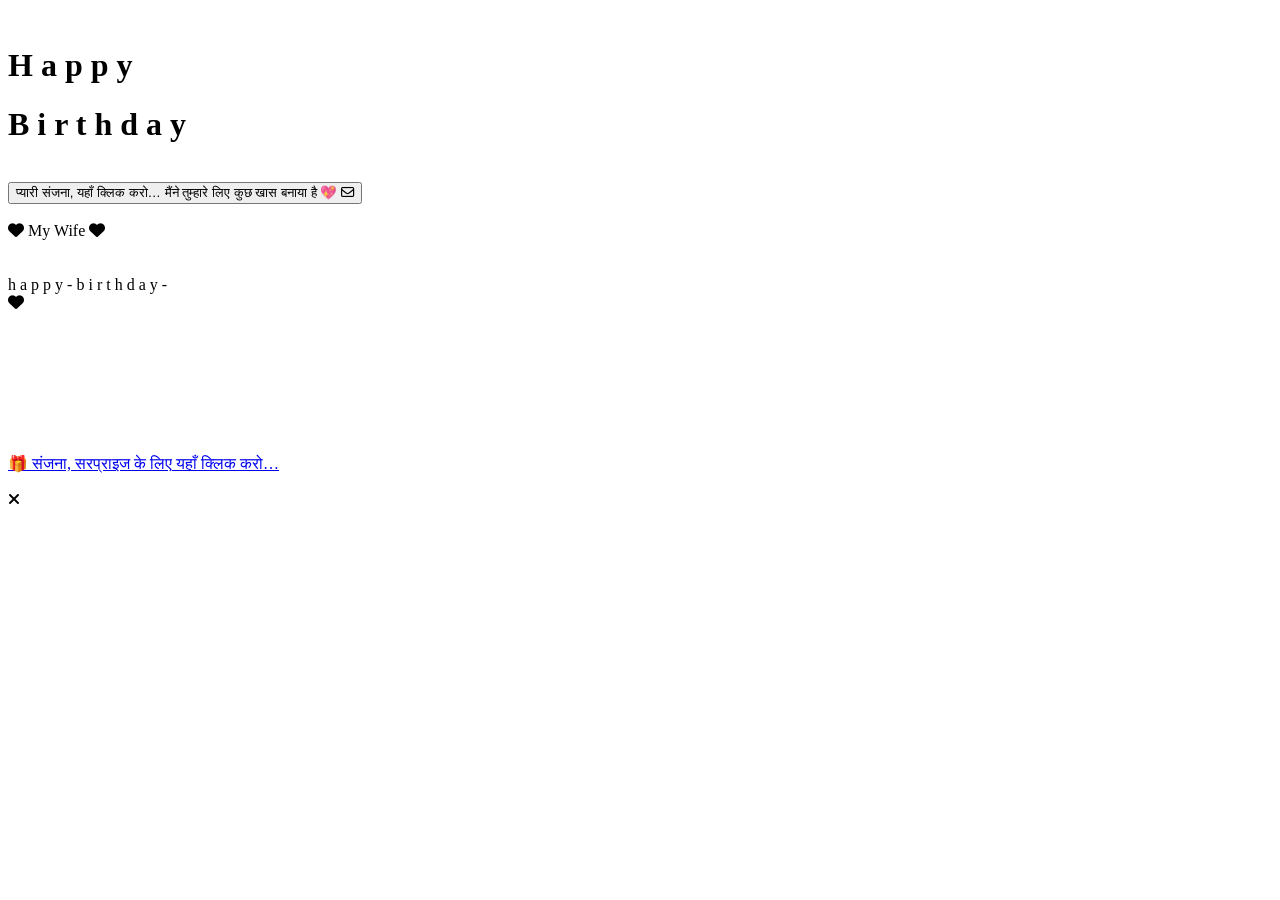
==== index.html @ 1cdcffea "Update index.html" ====
<!DOCTYPE html>
<html lang="en">
<head>
    <meta charset="UTF-8">
    <meta name="viewport" content="width=device-width, initial-scale=1.0">
    <meta name="title" content="Happy Birthday">
    <title>जन्मदिन की शुभकामनाएँ</title>
    <link rel="stylesheet" href="style.css">
    <link rel="stylesheet" href="https://cdnjs.cloudflare.com/ajax/libs/font-awesome/6.5.1/css/all.min.css" integrity="sha512-DTOQO9RWCH3ppGqcWaEA1BIZOC6xxalwEsw9c2QQeAIftl+Vegovlnee1c9QX4TctnWMn13TZye+giMm8e2LwA==" crossorigin="anonymous" referrerpolicy="no-referrer" />
    <script src="https://code.jquery.com/jquery-3.7.1.min.js" integrity="sha256-/JqT3SQfawRcv/BIHPThkBvs0OEvtFFmqPF/lYI/Cxo=" crossorigin="anonymous"></script>
</head>
<body>
    <div id="wrapper">
        <div class="flag__birthday">
            <img src="./images/1.png" alt="" width="350" class="flag__left">
            <img src="./images/1.png" alt="" width="350" class="flag__right">
        </div>
        <div class="content">
            <div class="left">
                <div class="title">
                    <h1 class="happy">
                        <span style="--t: 4s;">H</span>
                        <span style="--t: 4.2s;">a</span>
                        <span style="--t: 4.4s;">p</span>
                        <span style="--t: 4.6s;">p</span>
                        <span style="--t: 4.8s;">y</span>
                    </h1>
                    <h1 class="birthday">
                        <span style="--t: 5s;">B</span>
                        <span style="--t: 5.2s;">i</span>
                        <span style="--t: 5.4s;">r</span>
                        <span style="--t: 5.6s;">t</span>
                        <span style="--t: 5.8s;">h</span>
                        <span style="--t: 6s;">d</span>
                        <span style="--t: 6.2s;">a</span>
                        <span style="--t: 6.4s;">y</span>
                    </h1>
                    <div class="hat">
                        <img src="./images/hat.png" alt="" width="130">
                    </div>
                </div>
                <div class="date__of__birth">
                    <span></span>
                </div>
                <div class="btn">
                    <button id="btn__letter">
                        प्यारी संजना, यहाँ क्लिक करो… मैंने तुम्हारे लिए कुछ खास बनाया है 💖
                        <i class="fa-regular fa-envelope"></i>
                    </button>
                </div>
            </div>
            <div class="right">
                <div class="box__account">
                    <div class="image">
                        <img src="./images/sanjana.jpeg" alt="">
                    </div>
                    <div class="name">
                        <i class="fa-solid fa-heart"></i>
                        <span>My Wife</span>
                        <i class="fa-solid fa-heart"></i>
                    </div>
                    <div class="balloon_one">
                        <img width="100px" src="./images/balloon1.png" alt="">
                    </div>
                    <div class="balloon_two">
                        <img width="100px" src="./images/balloon2.png" alt="">
                    </div>
                </div>
                <div class="cricle">
                    <div class="text__cricle">
                        <span style="--i: 1;">h</span>
                        <span style="--i: 2;">a</span>
                        <span style="--i: 3;">p</span>
                        <span style="--i: 4;">p</span>
                        <span style="--i: 5;">y</span>
                        <span style="--i: 6;">-</span>
                        <span style="--i: 7;">b</span>
                        <span style="--i: 8;">i</span>
                        <span style="--i: 9;">r</span>
                        <span style="--i: 10;">t</span>
                        <span style="--i: 11;">h</span>
                        <span style="--i: 12;">d</span>
                        <span style="--i: 13;">a</span>
                        <span style="--i: 14;">y</span>
                        <span style="--i: 15;">-</span>
                    </div>
                    <i class="fa-solid fa-heart"></i>
                </div>
            </div>
        </div>
        <div class="decorate_star star1" style="--t: 15s;"></div>
        <div class="decorate_star star2" style="--t: 15.2s;"></div>
        <div class="decorate_star star3" style="--t: 15.4s;"></div>
        <div class="decorate_star star4" style="--t: 15.6s;"></div>
        <div class="decorate_star star5" style="--t: 15.8s;"></div>
        <div class="decorate_flower--one" style="--t: 15s;">
            <img width="20" src="./images/decorate_flower.png" alt="">
        </div>
        <div class="decorate_flower--two" style="--t: 15.3s;">
            <img width="20" src="./images/decorate_flower.png" alt="">
        </div>
        <div class="decorate_flower--three" style="--t: 15.6s;">
            <img width="20" src="./images/decorate_flower.png" alt="">
        </div>
        <div class="decorate_bottom">
            <img src="./images/decorate.png" alt="" width="100">
        </div>
        <div class="smiley__icon">
            <img src="./images/smiley_icon.png" alt="" width="100">
        </div>

        <div class="box__letter">
            <div class="letter__border">
                <div class="letter">
                    <div class="title__letter">
                    </div>
                    <div class="content__letter">
                        <div class="left">
                            <img id="heart__letter" src="https://media.giphy.com/media/YKUvclrGYmDKXwtphf/giphy.gif" alt="">
                            <img class="heart heart_1" style="--t: 0.2s" width="20" src="./images/heart.png" alt="">
                            <img class="heart heart_2" style="--t: 0.4s" width="20" src="./images/heart.png" alt="">
                            <img class="heart heart_3" style="--t: 0.6s" width="20" src="./images/heart.png" alt="">
                            <img class="heart heart_4" style="--t: 0.8s" width="20" src="./images/heart.png" alt="">
                        </div>
                        <div class="right">
                            <div class="love__img">
                                <img src="https://media.giphy.com/media/m85llaN7ZkFIHtURiC/giphy.gif" alt="" width="220">
                            </div>
                            <div class="text__letter">
                                 <p></p>
                            </div>

                            <div class="surprice">
                                <a class="surprise-btn" href="./cute_proposal/p_page.html">
                                    🎁 संजना, सरप्राइज के लिए यहाँ क्लिक करो…
                                </a> 
                            </div>
                            <img id="mewmew" width="80" src="./images/mewmew.gif" alt="">
                        </div>
                    </div>
                </div>
                <div class="close">
                    <i class="fa-solid fa-xmark"></i>
                </div>
            </div>
        </div>
    </div>

</body>
<script>
    let datetxt = "15 March 🎂";
    let datatxtletter = "जन्मदिन मुबारक हो, मेरी जान — तुमसे मिलना मेरी ज़िंदगी का सबसे खूबसूरत पल था, और तब से हर दिन रोशन लगता है, हर मुस्कान और भी प्यारी लगती है, और मेरा दिल तुम्हारे होने मात्र से ही परिपूर्ण हो जाता है। 💕";
    let titleLetter = 'प्रिय संजना ';
    let charArrDate = datetxt.split('');
    let charArrDateLetter = datatxtletter.split('');
    let charArrTitle = titleLetter.split('');
    let currentIndex = 0;
    let currentIndexLetter = 0;
    let currentIndexTitle = 0;
    let date__of__birth = document.querySelector(".date__of__birth span");
    let text__letter = document.querySelector(".text__letter p");
    setTimeout(function(){
        timeDatetxt = setInterval(function(){
            if(currentIndex < charArrDate.length){
                date__of__birth.textContent += charArrDate[currentIndex];
                currentIndex++;
            }
            else{
                let i = document.createElement("i");
                i.className = "fa-solid fa-star"
                document.querySelector(".date__of__birth").prepend(i)
                document.querySelector(".date__of__birth").appendChild(i.cloneNode(true))
                clearInterval(timeDatetxt)
            }
        },100)
    },12000)

    var intervalContent;
    var intervalTitle;
    $("#btn__letter").on("click", function(){
        $(".box__letter").slideDown()
        setTimeout(function(){
            $(".letter__border").slideDown();
        },1000)
        setTimeout(function(){
            intervalTitle = setInterval(function(){
                if(currentIndexTitle < charArrTitle.length){
                    document.querySelector(".title__letter").textContent += charArrTitle[currentIndexTitle];
                    let i = document.createElement("i");
                    i.className = "fa-solid fa-heart"
                    document.querySelector(".title__letter").appendChild(i)
                    currentIndexTitle++;
                }
                else{
                    clearInterval(intervalTitle)
                    
                }
            },100)
        },2000)
        setTimeout(function(){
            document.querySelector("#heart__letter").classList.add("animationOp");
            document.querySelector(".love__img").classList.add("animationOp");
            document.querySelector("#mewmew").classList.add("animationOp");
        },2800)
        setTimeout(function(){
            document.querySelectorAll(".heart").forEach((item)=>{
                item.classList.add("animation")
            })
        },3500)
        setTimeout(function(){
            intervalContent = setInterval(function(){
                if(currentIndexLetter < charArrDateLetter.length){
                    text__letter.textContent += charArrDateLetter[currentIndexLetter];
                    currentIndexLetter++;
                }
                else{
                    clearInterval(intervalContent)

                    document.querySelector(".surprice").style.display = "block";
                }
            },50)
        },6000)
    })
$(".close").on("click", function(){
    clearInterval(intervalContent)
    document.querySelector(".title__letter").textContent = "";
    text__letter.textContent = "";
    currentIndexLetter = 0
    currentIndexTitle = 0

    document.querySelector(".surprice").style.display = "none";

    document.querySelector("#heart__letter").classList.remove("animationOp");
    document.querySelector(".love__img").classList.remove("animationOp");
    document.querySelector("#mewmew").classList.remove("animationOp");

    document.querySelectorAll(".heart").forEach((item)=>{
        item.classList.remove("animation")
    })

    $(".box__letter").slideUp();
    $(".letter__border").slideUp();
})
</script>
</html>
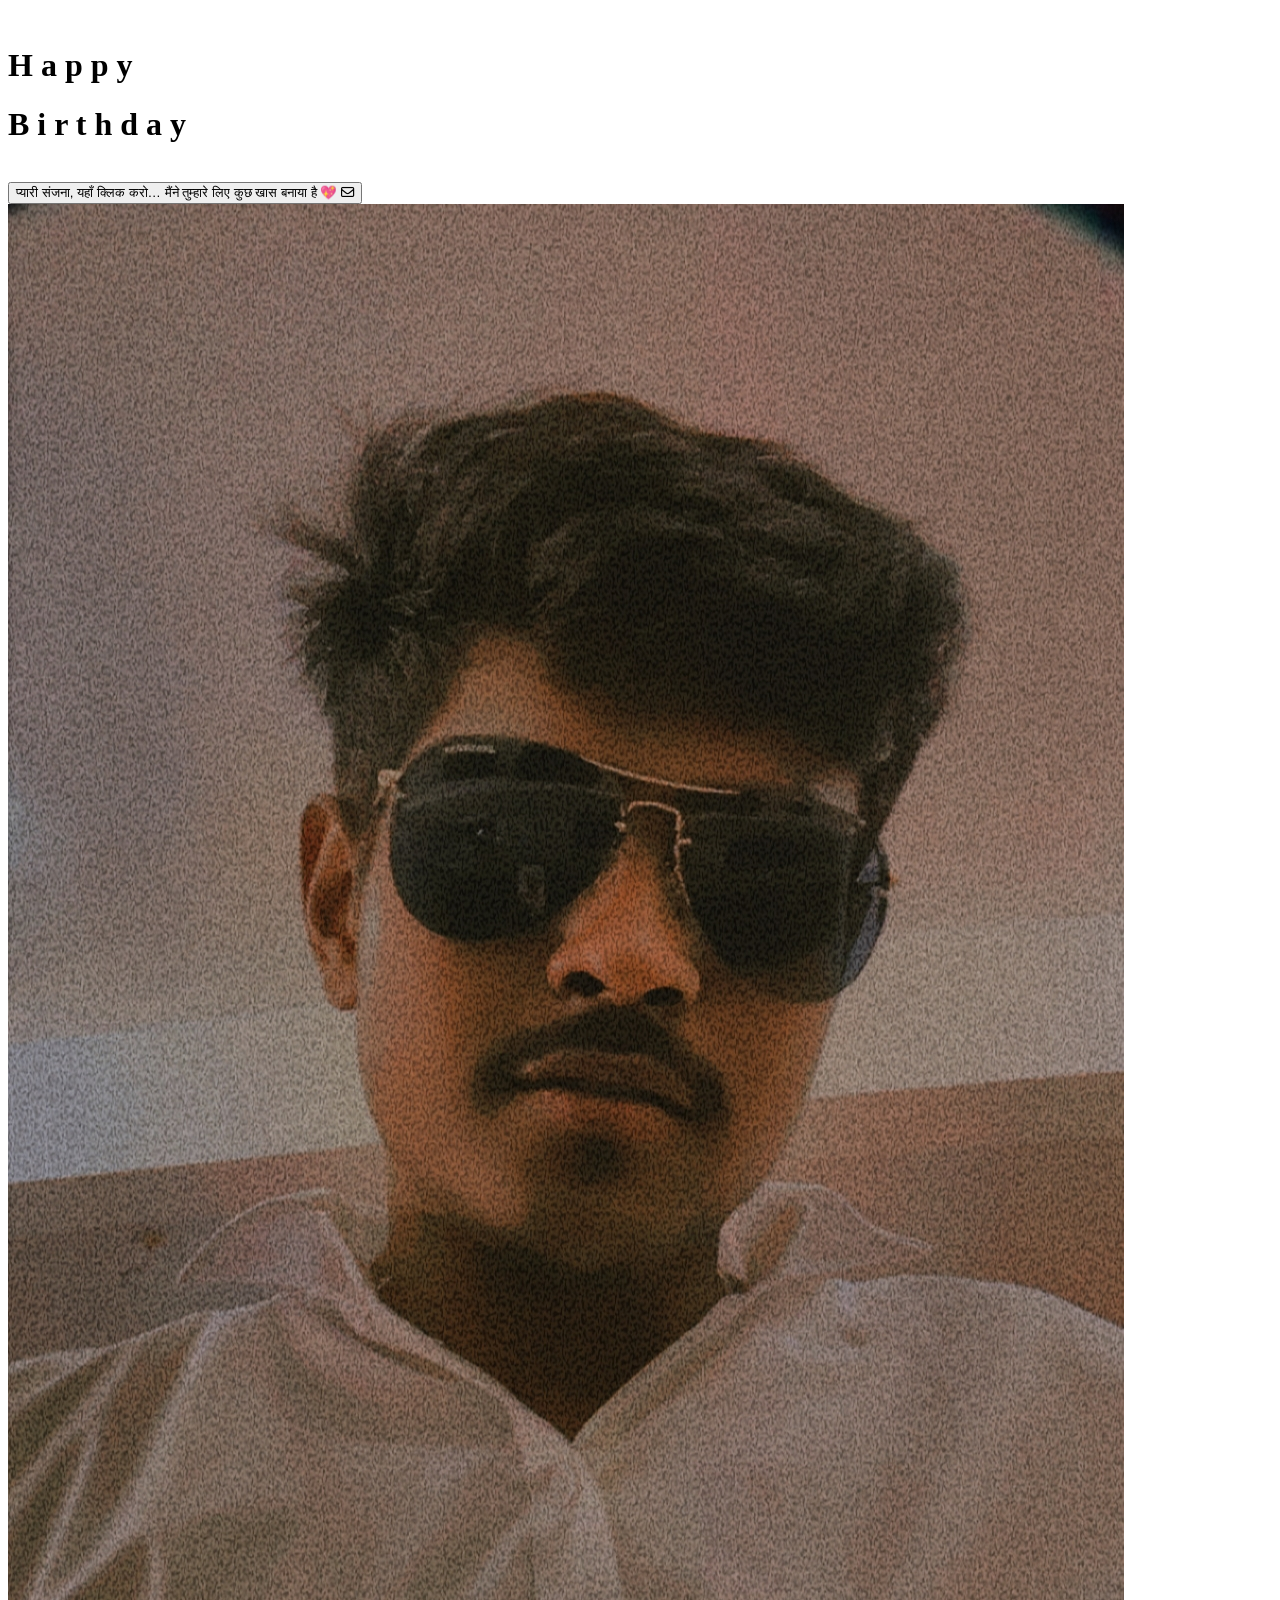
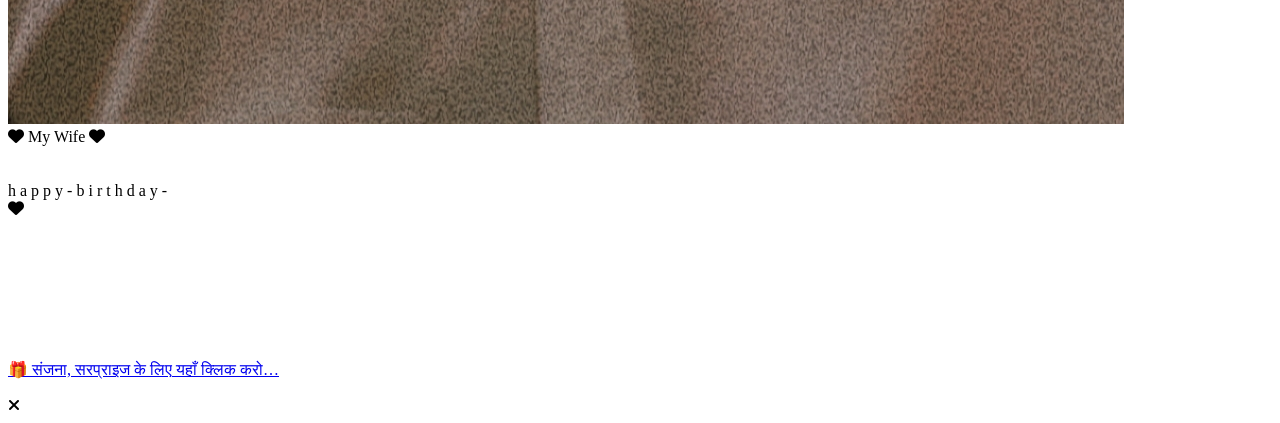
==== commit 21cdef53: "Update index.html" ====
--- a/index.html
+++ b/index.html
@@ -52,7 +52,7 @@
             <div class="right">
                 <div class="box__account">
                     <div class="image">
-                        <img src="./images/sanjana.jpeg" alt="">
+                        <img src="./images/ajay.jpg" alt="">
                     </div>
                     <div class="name">
                         <i class="fa-solid fa-heart"></i>
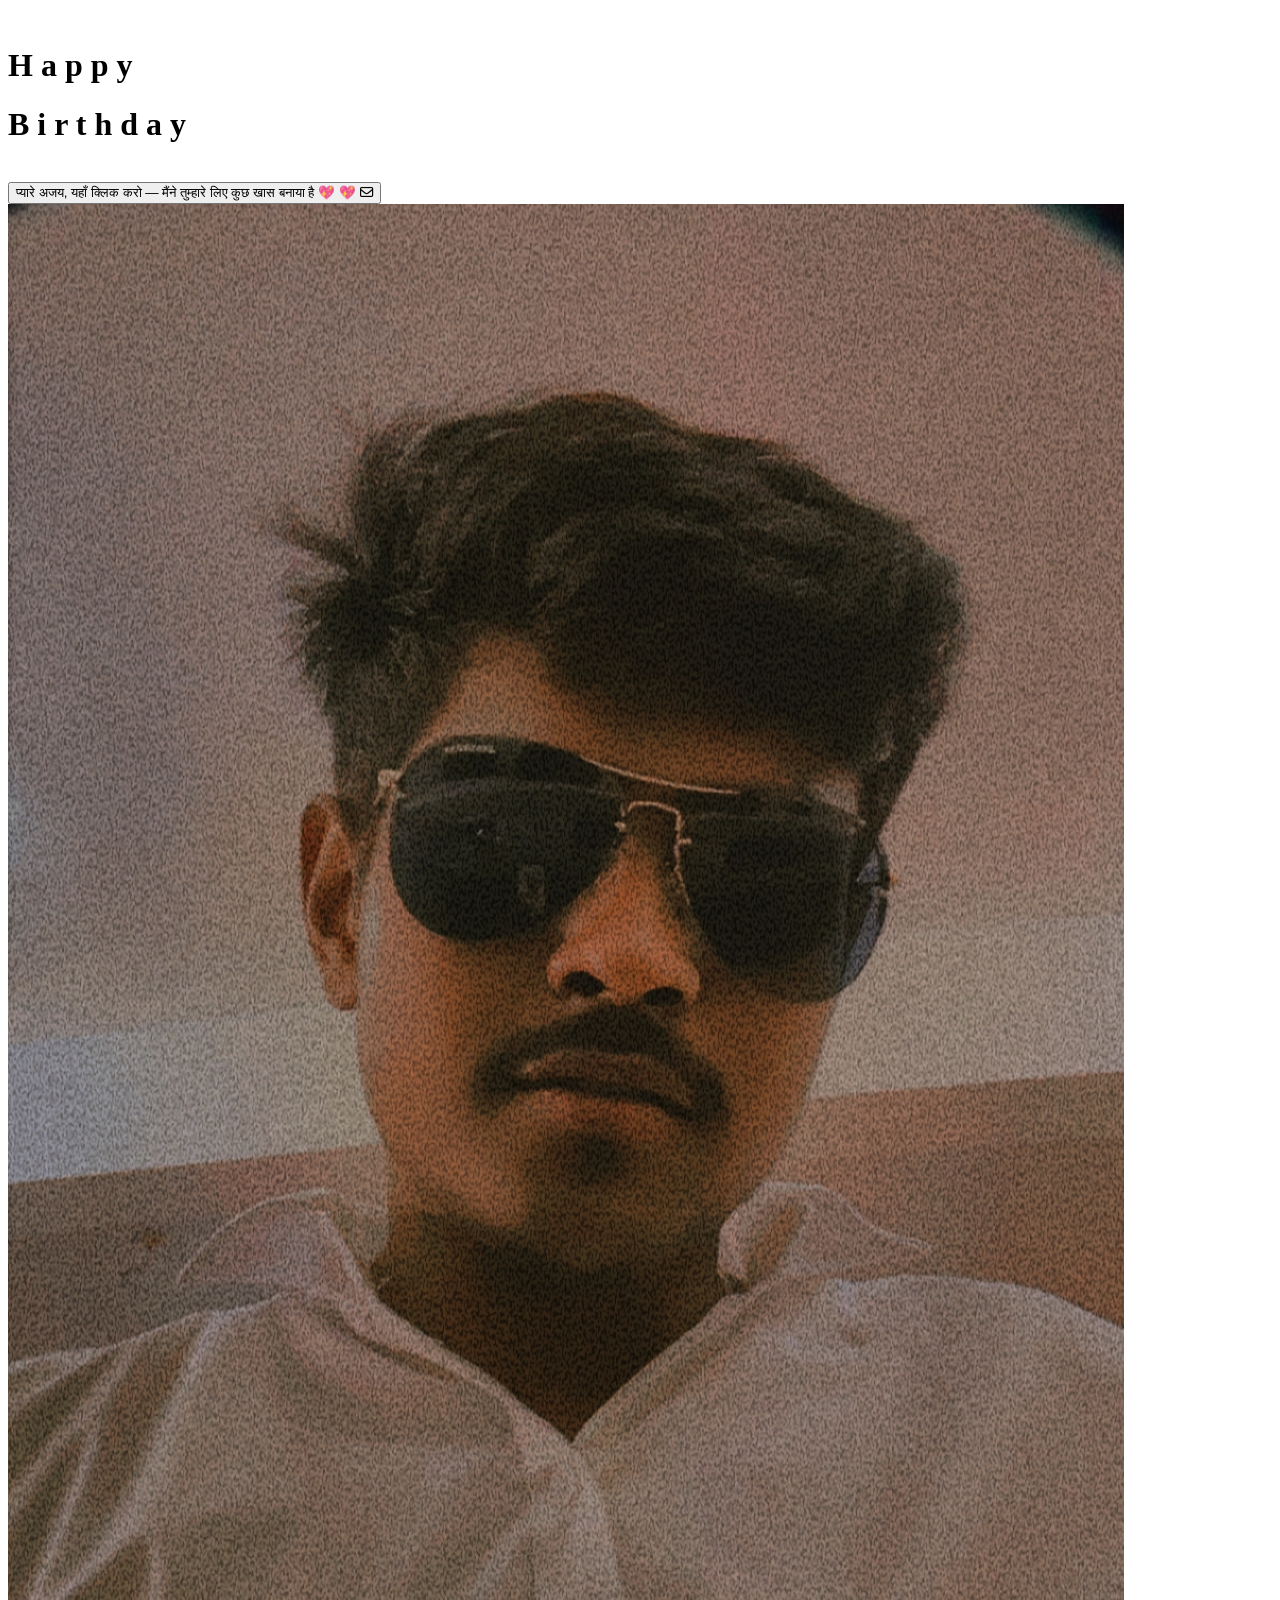
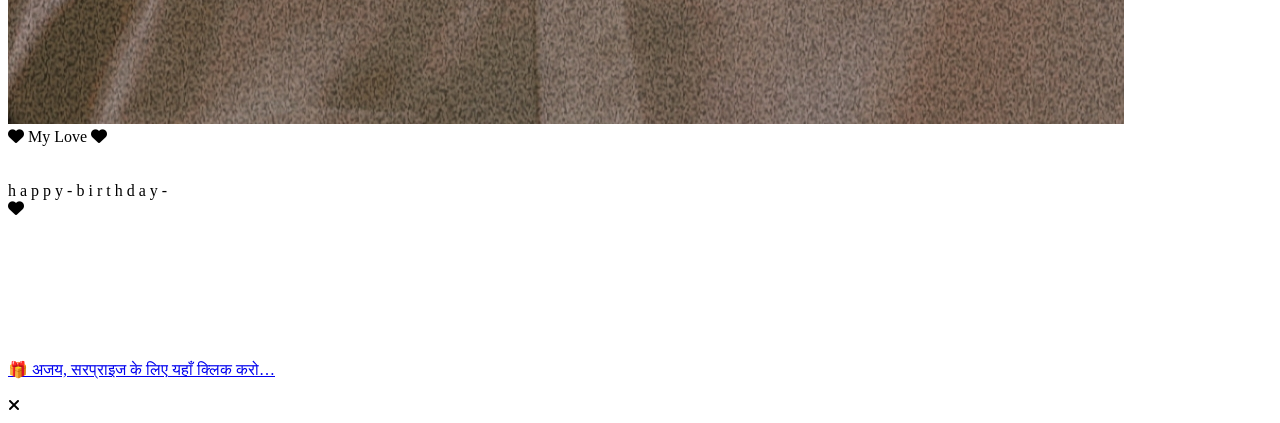
==== commit cf176ad5: "Update index.html" ====
--- a/index.html
+++ b/index.html
@@ -44,7 +44,7 @@
                 </div>
                 <div class="btn">
                     <button id="btn__letter">
-                        प्यारी संजना, यहाँ क्लिक करो… मैंने तुम्हारे लिए कुछ खास बनाया है 💖
+                        प्यारे अजय, यहाँ क्लिक करो — मैंने तुम्हारे लिए कुछ खास बनाया है 💖 💖
                         <i class="fa-regular fa-envelope"></i>
                     </button>
                 </div>
@@ -56,7 +56,7 @@
                     </div>
                     <div class="name">
                         <i class="fa-solid fa-heart"></i>
-                        <span>My Wife</span>
+                        <span>My Love</span>
                         <i class="fa-solid fa-heart"></i>
                     </div>
                     <div class="balloon_one">
@@ -132,7 +132,7 @@
 
                             <div class="surprice">
                                 <a class="surprise-btn" href="./cute_proposal/p_page.html">
-                                    🎁 संजना, सरप्राइज के लिए यहाँ क्लिक करो…
+                                    🎁 अजय, सरप्राइज के लिए यहाँ क्लिक करो…
                                 </a> 
                             </div>
                             <img id="mewmew" width="80" src="./images/mewmew.gif" alt="">
@@ -148,9 +148,9 @@
 
 </body>
 <script>
-    let datetxt = "15 March 🎂";
-    let datatxtletter = "जन्मदिन मुबारक हो, मेरी जान — तुमसे मिलना मेरी ज़िंदगी का सबसे खूबसूरत पल था, और तब से हर दिन रोशन लगता है, हर मुस्कान और भी प्यारी लगती है, और मेरा दिल तुम्हारे होने मात्र से ही परिपूर्ण हो जाता है। 💕";
-    let titleLetter = 'प्रिय संजना ';
+    let datetxt = " 🎂🎂🎂🎂";
+    let datatxtletter = "जन्मदिन की हार्दिक शुभकामनाएँ — आपका व्यक्तित्व, आपकी सकारात्मक सोच और आपका व्यवहार हर किसी को प्रेरित करता है, और आप हमेशा ऐसे ही खुश, सफल और आगे बढ़ते रहें। 🎉";
+    let titleLetter = '𝘼𝙅𝘼𝙔 🦋';
     let charArrDate = datetxt.split('');
     let charArrDateLetter = datatxtletter.split('');
     let charArrTitle = titleLetter.split('');
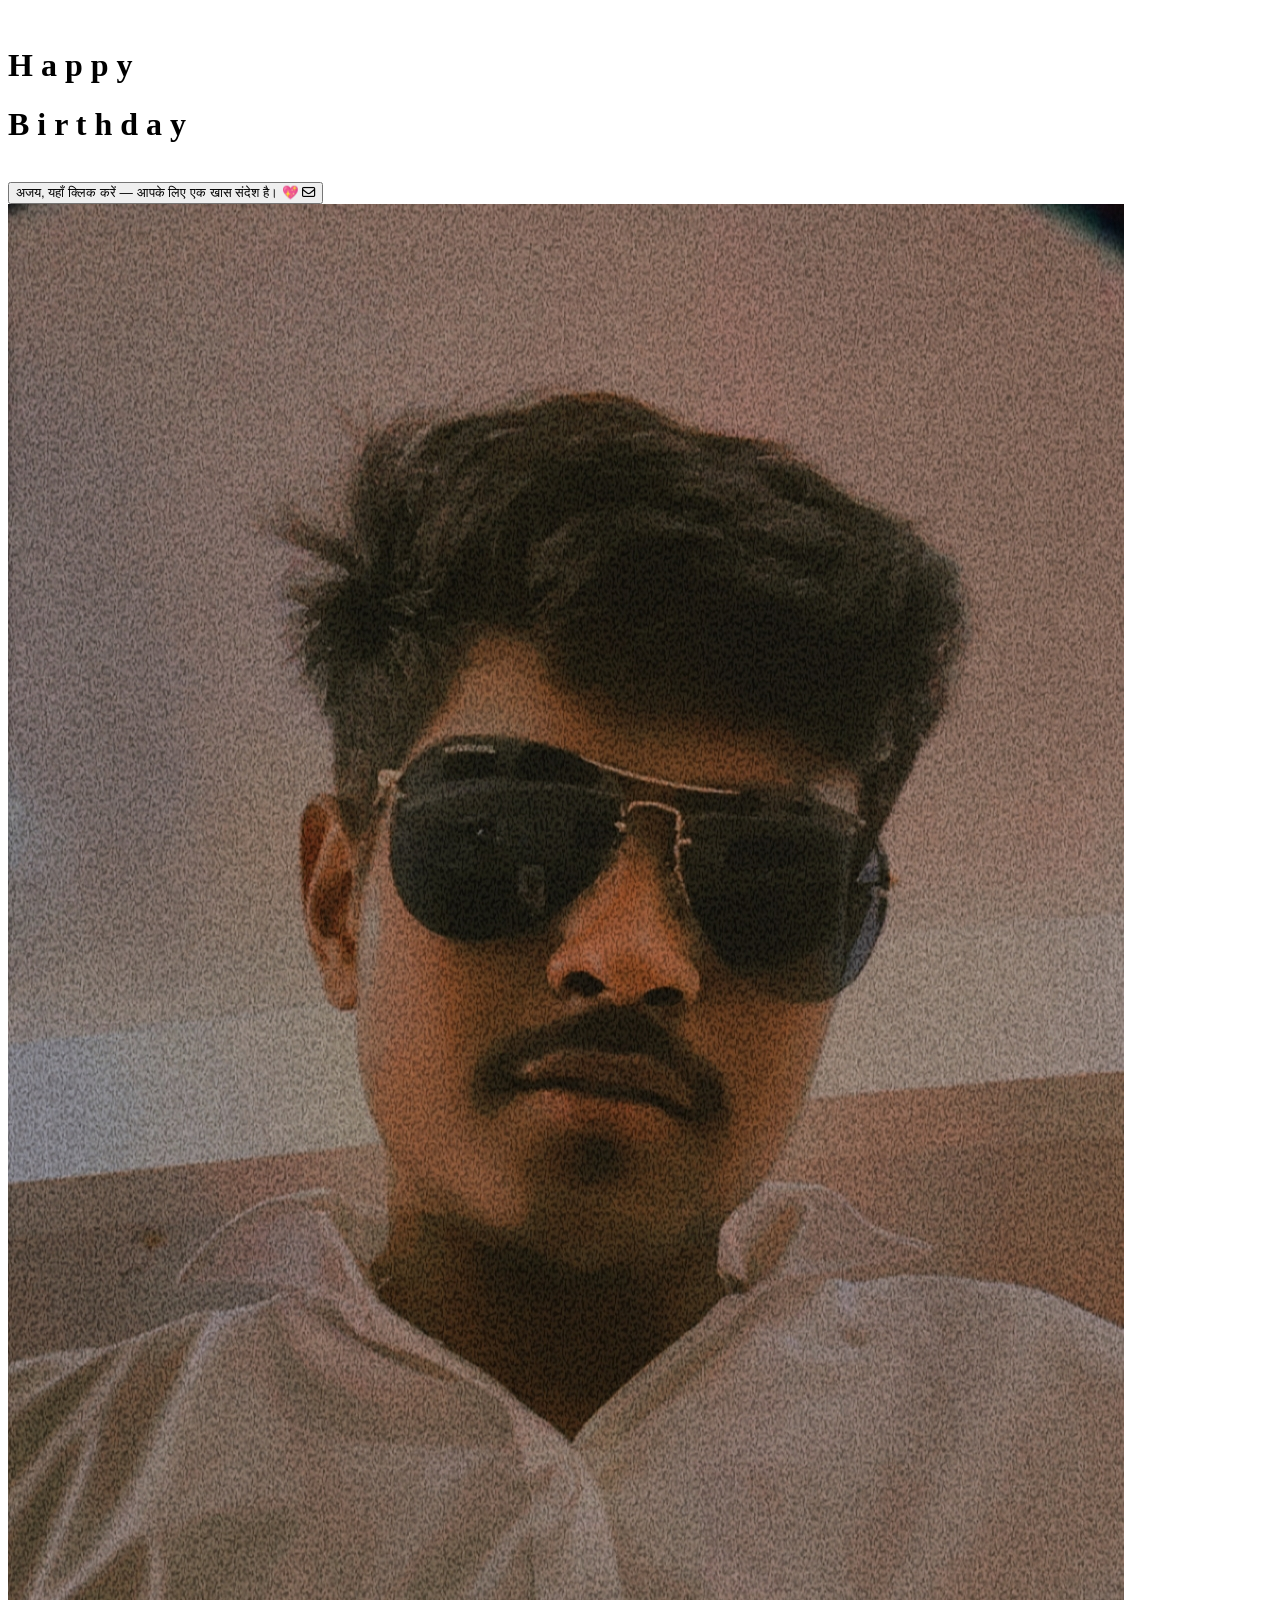
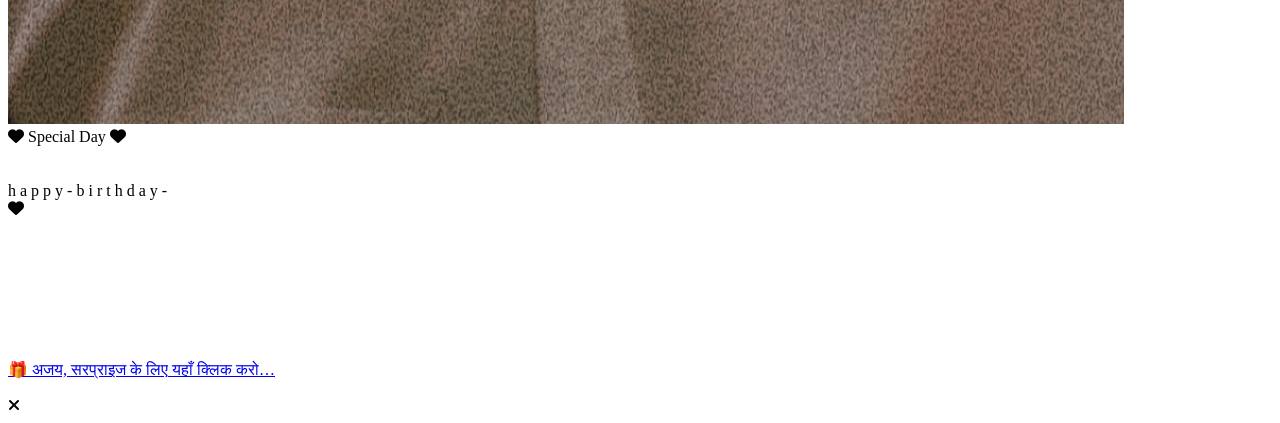
==== commit 14bc71f9: "Update index.html" ====
--- a/index.html
+++ b/index.html
@@ -44,7 +44,7 @@
                 </div>
                 <div class="btn">
                     <button id="btn__letter">
-                        प्यारे अजय, यहाँ क्लिक करो — मैंने तुम्हारे लिए कुछ खास बनाया है 💖 💖
+                        अजय, यहाँ क्लिक करें — आपके लिए एक खास संदेश है। 💖
                         <i class="fa-regular fa-envelope"></i>
                     </button>
                 </div>
@@ -56,7 +56,7 @@
                     </div>
                     <div class="name">
                         <i class="fa-solid fa-heart"></i>
-                        <span>My Love</span>
+                        <span>Special Day</span>
                         <i class="fa-solid fa-heart"></i>
                     </div>
                     <div class="balloon_one">
@@ -150,7 +150,7 @@
 <script>
     let datetxt = " 🎂🎂🎂🎂";
     let datatxtletter = "जन्मदिन की हार्दिक शुभकामनाएँ — आपका व्यक्तित्व, आपकी सकारात्मक सोच और आपका व्यवहार हर किसी को प्रेरित करता है, और आप हमेशा ऐसे ही खुश, सफल और आगे बढ़ते रहें। 🎉";
-    let titleLetter = '𝘼𝙅𝘼𝙔 🦋';
+    let titleLetter = '𝘼𝙅𝘼𝙔';
     let charArrDate = datetxt.split('');
     let charArrDateLetter = datatxtletter.split('');
     let charArrTitle = titleLetter.split('');
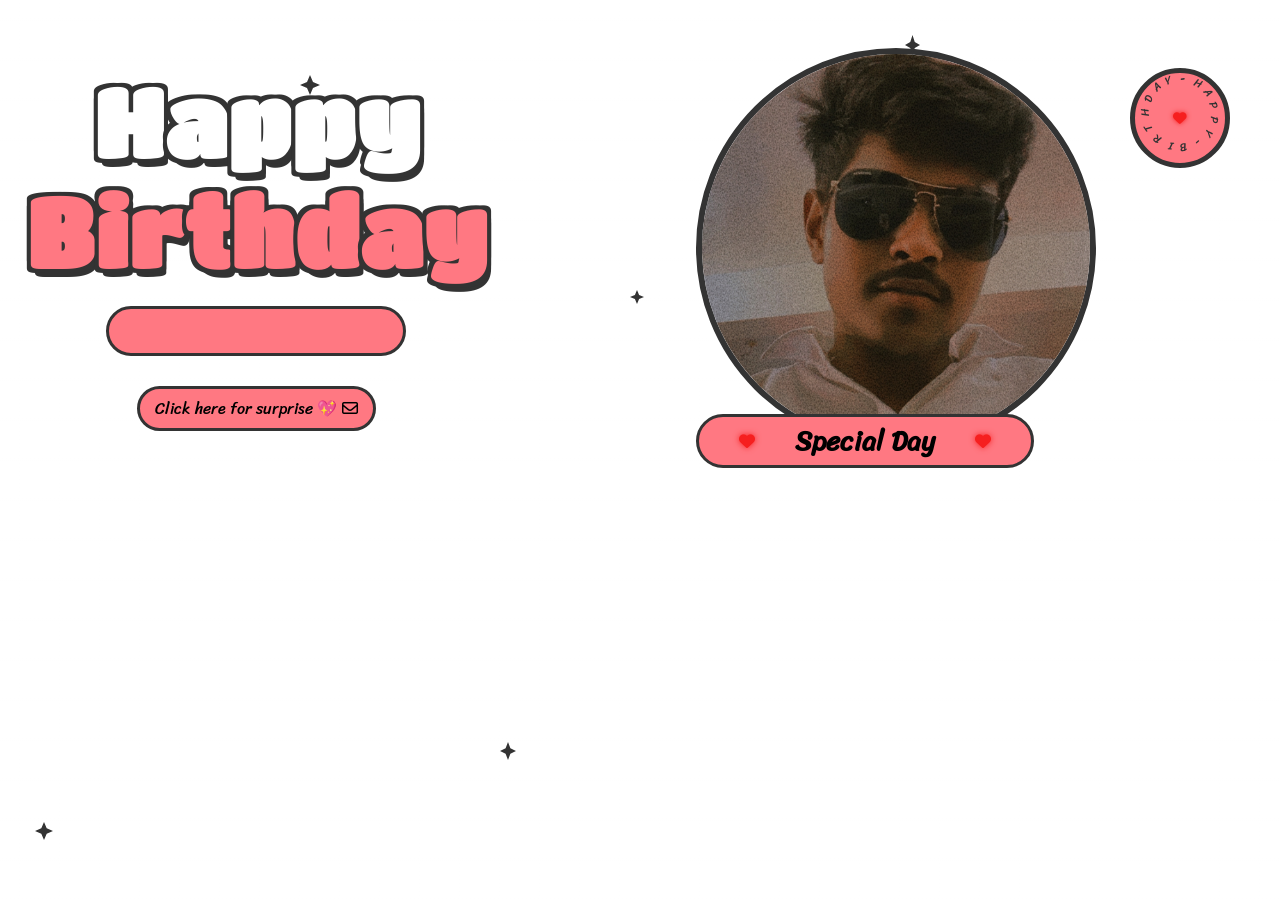
==== commit 8d2b81f4: "Update index.html" ====
--- a/index.html
+++ b/index.html
@@ -4,7 +4,7 @@
     <meta charset="UTF-8">
     <meta name="viewport" content="width=device-width, initial-scale=1.0">
     <meta name="title" content="Happy Birthday">
-    <title>जन्मदिन की शुभकामनाएँ</title>
+    <title>Happy Birthday</title>
     <link rel="stylesheet" href="style.css">
     <link rel="stylesheet" href="https://cdnjs.cloudflare.com/ajax/libs/font-awesome/6.5.1/css/all.min.css" integrity="sha512-DTOQO9RWCH3ppGqcWaEA1BIZOC6xxalwEsw9c2QQeAIftl+Vegovlnee1c9QX4TctnWMn13TZye+giMm8e2LwA==" crossorigin="anonymous" referrerpolicy="no-referrer" />
     <script src="https://code.jquery.com/jquery-3.7.1.min.js" integrity="sha256-/JqT3SQfawRcv/BIHPThkBvs0OEvtFFmqPF/lYI/Cxo=" crossorigin="anonymous"></script>
@@ -44,7 +44,7 @@
                 </div>
                 <div class="btn">
                     <button id="btn__letter">
-                        अजय, यहाँ क्लिक करें — आपके लिए एक खास संदेश है। 💖
+                        Click here for surprise 💖
                         <i class="fa-regular fa-envelope"></i>
                     </button>
                 </div>
@@ -132,7 +132,7 @@
 
                             <div class="surprice">
                                 <a class="surprise-btn" href="./cute_proposal/p_page.html">
-                                    🎁 अजय, सरप्राइज के लिए यहाँ क्लिक करो…
+                                    🎁 Click for surprise
                                 </a> 
                             </div>
                             <img id="mewmew" width="80" src="./images/mewmew.gif" alt="">
@@ -149,8 +149,8 @@
 </body>
 <script>
     let datetxt = " 🎂🎂🎂🎂";
-    let datatxtletter = "जन्मदिन की हार्दिक शुभकामनाएँ — आपका व्यक्तित्व, आपकी सकारात्मक सोच और आपका व्यवहार हर किसी को प्रेरित करता है, और आप हमेशा ऐसे ही खुश, सफल और आगे बढ़ते रहें। 🎉";
-    let titleLetter = '𝘼𝙅𝘼𝙔';
+    let datatxtletter = "Happy birthday dear 🎉";
+    let titleLetter = 'Nephi';
     let charArrDate = datetxt.split('');
     let charArrDateLetter = datatxtletter.split('');
     let charArrTitle = titleLetter.split('');
--- a/style.css
+++ b/style.css
@@ -0,0 +1,975 @@
+@import url('https://fonts.googleapis.com/css2?family=Coiny&family=Titan+One&display=swap');
+@import url('https://fonts.googleapis.com/css2?family=Nerko+One&family=Sriracha&display=swap');
+@import url('https://fonts.googleapis.com/css2?family=Dancing+Script:wght@700&display=swap');
+*{
+    padding: 0;
+    margin: 0;
+    box-sizing: border-box;
+}
+
+:root{
+    --color-pink: #feecea;
+    --color-white: #fff;
+    --color-black: #333;
+    --color-text-pink: #ff7882;
+    --color-heart: #F61F1F;
+    --color-bg-letter: #fff8e4;
+    --color-border: #DACCBF;
+}
+
+html{
+    height: 100%;
+}
+
+body {
+    position: relative;
+    font-size: 16px;
+    margin: 0;
+    padding: 0;
+    height: 100%;
+    background-image:url(./images/bg.jpg);
+}
+
+#wrapper{
+    position: relative;
+    background-color: transparent;
+    background-image: linear-gradient(0deg, transparent 24%, rgba(255, 255, 255, 1) 25%, rgba(255, 255, 255, 1) 26%, transparent 27%, transparent 74%, rgba(255, 255, 255, 1) 75%, rgba(255, 255, 255, 1) 76%, transparent 77%, transparent), linear-gradient(90deg, transparent 24%, rgba(255, 255, 255, 1) 25%, rgba(255, 255, 255,1) 26%, transparent 27%, transparent 74%, rgba(255, 255, 255, 1) 75%, rgba(255, 255, 255, 1) 76%, transparent 77%, transparent);
+    height:100%;
+    background-size:80px 80px;
+    overflow: hidden;
+    z-index: 1;
+}
+
+.flag__birthday{
+    display: flex;
+    justify-content: space-between;
+    transform: translateY(-200px);
+    animation: translateYFlag 1.5s 2s forwards;
+}
+
+@keyframes translateYFlag{
+    to{
+        transform: translateY(-10px);
+    }
+}
+
+.flag__birthday .flag__left{
+    transform: rotate(-10deg) translate(-20px,30px);
+}
+
+.flag__birthday .flag__right{
+    transform: rotate(10deg) translate(20px,30px) scaleX(-1);
+}
+
+.content{
+    width: 100%;
+    position: relative;
+    display: flex;
+    padding-top: 3rem;
+}
+
+.content .left, .content .right{
+    position: relative;
+    display: flex;
+    flex-direction: column;
+    justify-content: center;
+    align-items: center;
+}
+
+.content .left{
+    width: 40%;
+}
+
+.content .right{
+    width: 60%;
+}
+
+.left .btn{
+    transform: scale(0);
+    animation: scaleCricle 2s 16s forwards ease-in-out;
+}
+
+#btn__letter{
+    position: relative;
+    margin-top: 30px;
+    background-color: var(--color-text-pink);
+    outline: none;
+    padding: 5px 15px;
+    font-size: 1rem;
+    border-radius: 50px;
+    border: 3px solid var(--color-black);
+    font-family: "Sriracha", cursive;
+    display: flex;
+    align-items: center;
+    justify-content: center;
+    cursor: pointer;
+    z-index: 2;
+    transform: scale(1);
+    transition: all .5s ease-in-out;
+}
+
+#btn__letter:active{
+    transform: scale(0.7);
+}
+
+#btn__letter i{
+    margin-left: 5px;
+}
+
+#btn__letter:hover{
+    border-color: var(--color-heart);
+    background-color: var(--color-heart);
+    color: #fff;
+    box-shadow: rgba(0, 0, 0, 0.24) 0px 3px 8px;
+}
+
+#btn__letter:hover i{
+    animation: rotateHeart 1s infinite linear;
+}
+
+@keyframes rotateHeart{
+    0%,50%, 100%{
+        transform: rotate(0deg);
+    }
+    25%{
+        transform: rotate(12deg);
+    }
+    75%{
+        transform: rotate(-12deg);
+    }
+}
+
+.title{
+    position: relative;
+    width: 100%;
+    display: flex;
+    justify-content: center;
+    font-family: "Titan One", sans-serif;
+    font-size: 3rem;
+    flex-direction: column;
+    perspective: 1000px;
+}
+
+.title .happy, .title .birthday{
+    position: relative;
+    text-shadow: 4px 4px var(--color-black), 
+                -4px 4px var(--color-black), 
+                4px -4px var(--color-black), 
+                -4px -4px var(--color-black), 
+                4px 8px 0 var(--color-black);
+    font-weight: bold;
+    display: flex;
+    justify-content: center;
+}
+
+.title .happy{
+    color: var(--color-white);
+}
+
+.title .happy span, .title .birthday span{
+    transform: translateY(50px);
+    opacity: 0;
+    visibility: hidden;
+    animation: txtTranslateY .5s var(--t) forwards;
+}
+
+@keyframes txtTranslateY{
+    100%{
+        transform: translateY(0);
+        opacity: 1;
+        visibility: visible;
+    }
+}
+
+.title .birthday{
+    color: var(--color-text-pink);
+}
+
+.title .hat{
+    position: absolute;
+    right: 45px;
+    top: -350px;
+    transform: rotate(-40deg);
+    z-index: -1;
+    animation: topHat 4s 7s forwards ease;
+}
+
+@keyframes topHat{
+    20%, 30%{
+        top: -30px;
+        transform-origin: left;
+        transform: rotate(-40deg);
+    }
+    35%, 100%{
+        top: -30px;
+        transform: rotate(0deg);
+    }
+}
+
+.date__of__birth, .name{
+    display: flex;
+    justify-content:space-around;
+    align-items: center;
+    background-color: var(--color-text-pink);
+    border-radius: 50px;
+    margin-top: 20px;
+    font-family: "Sriracha", cursive;
+    
+}
+
+.date__of__birth{
+    border: 3px solid var(--color-black);
+    position: relative;
+    transform: translateY(-100px);
+    z-index: -1;
+    opacity: 0;
+    visibility: hidden;
+    width: 0px;
+    animation: dateOfBirth 5s 9s forwards;
+}
+
+@keyframes dateOfBirth{
+    20%,40%{
+        width: 0px;
+        height: 0;
+        transform: translateY(0px);
+        opacity: 1;
+        visibility: visible;
+    }
+    45%{
+        transform: translateY(0px);
+        opacity: 1;
+        visibility: visible;
+        width: 300px;
+        height: 0px;
+    }
+    50%,100%{
+        transform: translateY(0px);
+        opacity: 1;
+        visibility: visible;
+        width: 300px;
+        height: 50px;
+    }
+}
+
+.name{
+    position: absolute;
+    padding: 0px 40px;
+    bottom: -20px;
+    border: 3px solid var(--color-black);
+}
+
+.date__of__birth span, .name span{
+    font-weight: bold;
+    margin: 0px 40px;
+}
+
+.date__of__birth span{
+    font-size: 1.2rem;
+}
+
+.name span{
+    font-size: 1.7rem;
+}
+
+.right .box__account{
+    position: relative;
+    transform: translateY(700px);
+    animation: topBoxImage 8s 7s forwards ease-in;
+}
+
+@keyframes topBoxImage{
+    to{
+        transform: translateY(0);
+    }
+}
+
+.content .right .image{
+    position: relative;
+    width: 400px;
+    height: 400px;
+    border-radius: 50%;
+    overflow: hidden;
+    display: flex;
+    align-items: center;
+    border: 6px solid var(--color-black);
+}
+
+.content .right .image img{
+    width: 100%;
+    object-fit: cover;
+
+}
+
+.cricle{
+    position: absolute;
+    top: 20px;
+    right: 50px;
+    display: flex;
+    justify-content: center;
+    align-items: center;
+    transform: scale(0);
+    animation: scaleCricle 3s 15s forwards ease-in-out;
+}
+
+@keyframes scaleCricle {
+    0%{
+        transform: scale(0);
+    }
+    10%{
+        transform: scale(1.3);
+    }
+    20%{
+        transform: scale(0.7);
+    }
+    30%,100%{
+        transform: scale(1);
+    }
+
+}
+
+.text__cricle{
+    width: 100px;
+    height: 100px;
+    background-color: var(--color-text-pink);
+    border-radius: 50%;
+    border: 5px solid var(--color-black);
+    display: flex;
+    justify-content: center;
+    align-items: center;
+    animation: rotateCricle 5s linear infinite;
+}
+
+@keyframes rotateCricle{
+    to{
+        transform: rotate(360deg);
+    }
+}
+
+.text__cricle span{
+    top: 0%;
+    left: 50%;
+    position: absolute;
+    color: var(--color-black);
+    transform: rotate(calc(var(--i) * 24deg));
+    transform-origin: 0 45px;
+    font-family: "Sriracha", cursive;
+    text-transform: uppercase;
+    font-size: 0.7rem;
+}
+
+.fa-heart{
+    color: var(--color-heart);
+    filter: drop-shadow(0 0 3px var(--color-heart));
+    animation: scaleHeart 1s infinite linear;
+}
+
+.cricle .fa-heart{
+    position: absolute;
+    transform: scale(0.85);
+}
+
+@keyframes scaleHeart{
+    50%{
+        transform: scale(1.2);
+    }
+}
+
+.right .balloon_one{
+    position: absolute;
+    top: -70px;
+    left: -70px;
+    animation: balloon1 2s infinite linear;
+}
+
+@keyframes balloon1{
+    0%, 50%,100%{
+        transform-origin: bottom right;
+        transform: rotate(0deg);
+    }
+    25%{
+        transform-origin: bottom right;
+        transform: rotate(3deg);
+    }
+    75%{
+        transform-origin: bottom right;
+        transform: rotate(-3deg);
+    }
+}
+
+.right .balloon_two{
+    position: absolute;
+    top: 170px;
+    right: -65px;
+    z-index: -1;
+    transform: rotate(10deg);
+    animation: balloon2 2s infinite linear;
+}
+
+@keyframes balloon2 {
+    0%,50%,100%{
+        transform-origin: bottom left;
+        transform: rotate(10deg);
+    }
+    25%{
+        transform-origin: bottom left;
+        transform: rotate(7deg);
+    }
+    75%{
+        transform-origin: bottom left;
+        transform: rotate(13deg);
+    }
+}
+
+.decorate_star{
+    position: absolute;
+    transform: scale(0);
+    background-color: var(--color-black);
+    clip-path: polygon(0 50%, 35% 35%, 50% 0, 65% 35%, 100% 50%, 65% 65%, 50% 100%, 35% 65%);
+    animation: scaleCricle 3s var(--t) forwards, 
+            scaleStar 2s 16s infinite ease-in-out;
+}
+
+.decorate_star.star1{
+    width: 20px;
+    height: 20px;
+    top: 75px;
+    left: 300px;
+}
+
+.decorate_star.star2{
+    width: 15px;
+    height: 20px;
+    top: 35px;
+    right: 360px;
+}
+
+.decorate_star.star3{
+    width: 14px;
+    height: 14px;
+    top: 290px;
+    left: 630px;
+}
+
+.decorate_star.star4{
+    width: 18px;
+    height: 18px;
+    bottom: 60px;
+    left: 35px;
+}
+
+.decorate_star.star5{
+    width: 16px;
+    height: 18px;
+    bottom: 140px;
+    left: 500px;
+}
+
+@keyframes scaleStar {
+    25%{
+        transform: scale(0.8);
+    }
+    50%{
+        transform: scale(1.1);
+    }
+}
+
+.decorate_bottom{
+    position: absolute;
+    right: 0;
+    bottom: -10px;
+}
+
+.decorate_flower--one{
+    position: absolute;
+    top: 250px;
+    left: 50px;
+    transform: scale(0);
+    animation: scaleCricle 3s var(--t) forwards ease-in-out;
+}
+
+.decorate_flower--two{
+    position: absolute;
+    top: 225px;
+    left: 540px;
+    transform: scale(0);
+    animation: scaleCricle 3s var(--t) forwards ease-in-out;
+}
+
+.decorate_flower--three{
+    position: absolute;
+    top: 150px;
+    right: 235px;
+    transform: scale(0);
+    animation: scaleCricle 3s var(--t) forwards ease-in-out;
+}
+
+.smiley__icon{
+    position: absolute;
+    bottom: 180px;
+    left: 600px;
+    transform: scale(0);
+    animation: scaleCricle 3s 15s forwards ease-in-out;
+}
+
+.box__letter{
+    position: fixed;
+    top: 0;
+    left: 0;
+    background-color: rgba(0,0,0,.5);
+    width: 100%;
+    height: 100%;
+    z-index: 10;
+    display: none;
+}
+
+.box__letter .letter__border{
+    position: absolute;
+    width: 55vw;
+    height: 450px;
+    background-color: var(--color-white);
+    border-radius: 27px;
+    padding: 17px;
+    box-shadow: rgba(0, 0, 0, 0.24) 0px 3px 8px;
+    top: 50%;
+    left: 50%;
+    transform: translate(-50%,-50%);
+    display: none;
+}
+
+.letter__border .close{
+    position: absolute;
+    right: -10px;
+    top: -10px;
+    width: 30px;
+    height: 30px;
+    background-color: var(--color-white);
+    border-radius: 50%;
+    display: flex;
+    justify-content: center;
+    align-items: center;
+    box-shadow: rgba(99, 99, 99, 0.2) 0px 2px 8px 0px;
+    cursor: pointer;
+}
+
+.letter__border .letter{
+    width: 100%;
+    height: 100%;
+    background-color: var(--color-bg-letter);
+    border-radius: 10px;
+    padding-top: 15px;
+}
+
+.letter__border .letter .title__letter{
+    text-align: center;
+    font-family: 'Dancing Script', cursive;
+    font-weight: bold;
+    font-size: 2.4rem;
+}
+
+.title__letter .fa-solid{
+    margin-left: 5px;
+    font-size: 1.3rem;
+}
+
+.letter__border .letter .content__letter{
+    position: relative;
+    width: 100%;
+    height: 100%;
+    display: flex;
+    padding-top: 1.5rem;
+    padding-bottom: 70px;
+}
+
+.letter__border .letter .content__letter .left{
+    position: relative;
+    width: 50%;
+    height: 100%;
+    padding: 1.7rem;
+    border-right: 3px solid var(--color-border);
+}
+
+.content__letter .left #heart__letter{
+    opacity: 0;
+    width: 100%;
+}
+
+#heart__letter.animationOp{
+    animation: opacityHeart 1s 1s forwards;
+}
+
+@keyframes opacityHeart{
+    to{
+        opacity: 1;
+    }
+}
+
+.content__letter .left .heart{
+    position: absolute;
+    opacity: 0;
+}
+
+.content__letter .left .heart.animation{
+    animation: scaleHeartLetter 1s var(--t) infinite ease-in-out;
+}
+
+@keyframes scaleHeartLetter{
+    0%{
+        opacity: 1;
+        transform: scale(0);
+    }
+    10%{
+        opacity: 1;
+        transform: scale(1.3);
+    }
+    20%{
+        opacity: 1;
+        transform: scale(0.7);
+    }
+    30%,100%{
+        opacity: 1;
+        transform: scale(1);
+    }
+    
+}
+
+.content__letter .left .heart_1{
+    top: 90px;
+    left: 30px;
+}
+
+.content__letter .left .heart_2{
+    top: 20px;
+    right: 70px;
+}
+
+.content__letter .left .heart_3{
+    bottom: 50px;
+    left: 145px;
+}
+
+.content__letter .left .heart_4{
+    top: 140px;
+    right: 35px;
+}
+
+.content__letter .right{
+    position: relative;
+    width: 50%;
+}
+
+.content__letter .right .love__img{
+    opacity: 0;
+    position: absolute;
+    right: 20px;
+    top: -100px;
+}
+
+.love__img.animationOp{
+    animation: opacityHeart 1s 1s forwards;
+}
+
+.content__letter .right .text__letter{
+    margin-top: 60px;
+    padding: 20px 15px 10px 15px;
+    font-family: 'Dancing Script', cursive;
+    font-size: 1.3rem;
+}
+
+.content__letter .right #mewmew{
+    position: absolute;
+    bottom: 0;
+    right: 0;
+    opacity: 0;
+}
+
+#mewmew.animationOp{
+    animation: opacityHeart 1s 1s forwards;
+}
+
+@media screen and (max-width: 658px)   {
+
+    .flag__birthday .flag__left {
+        transform: rotate(-10deg) translate(-119px,3px);
+    }
+
+    .flag__birthday .flag__right {
+        transform: rotate(10deg) translate(-106px,39px) scaleX(-1);
+    }
+
+    .content {
+        width: 100%;
+        position: relative;
+        display: flex;
+        flex-direction: column;
+        justify-content: center;
+        gap: 25px;
+        align-items: center;
+        padding-top: 2rem;
+    }
+
+    .title {
+        position: relative;
+        width: 100%;
+        display: flex;
+        justify-content: center;
+        font-family: "Titan One", sans-serif;
+        font-size: 1.5rem;
+        letter-spacing: 8px;
+        flex-direction: column;
+        perspective: 1000px;
+    }
+
+    #btn__letter {
+        position: relative;
+        margin-top: 17px;
+        width: 209px;
+        background-color: var(--color-text-pink);
+        outline: none;
+        padding: 6px 4px;
+        font-size: 1rem;
+        border-radius: 50px;
+        border: 3px solid var(--color-black);
+        font-family: "Sriracha", cursive;
+        display: flex;
+        align-items: center;
+        justify-content: center;
+        cursor: pointer;
+        z-index: 2;
+        /* transform: scale(1); */
+        transition: all .5s ease-in-out;
+    }
+
+    .cricle {
+        position: absolute;
+        top: 10px;
+        right: -54px;
+        display: flex;
+        justify-content: center;
+        align-items: center;
+        transform: scale(0);
+        animation: scaleCricle 3s 15s forwards ease-in-out;
+    }
+
+    .title .hat {
+        position: absolute;
+        right: -98px;
+        top: -51px !important;
+        transform: rotate(-40deg);
+        z-index: -1;
+        animation: topHat 4s 7s forwards ease;
+    }
+
+    .box__letter .letter__border {
+        position: absolute;
+        width: 90vw;
+        height: 315px;
+        background-color: var(--color-white);
+        border-radius: 27px;
+        padding: 17px;
+        box-shadow: rgba(0, 0, 0, 0.24) 0px 3px 8px;
+        top: 50%;
+        left: 50%;
+        transform: translate(-50%,-50%);
+        display: none;
+    }
+
+    .letter__border .letter {
+        width: 100%;
+        height: 100%;
+        background-color: var(--color-bg-letter);
+        border-radius: 10px;
+        padding-top: 15px;
+    }
+
+    .letter__border .letter .title__letter {
+        text-align: center;
+        font-family: 'Dancing Script', cursive;
+        font-weight: bold;
+        font-size: 1.4rem;
+    }
+
+    .letter__border .letter .content__letter {
+        position: relative;
+        width: 100%;
+        height: 100%;
+        display: flex;
+        padding-top: .7rem;
+        padding-bottom: 70px;
+    }
+
+    .content__letter .right .text__letter {
+        margin-top: 5px;
+        padding: 15px;
+        font-family: 'Dancing Script', cursive;
+        font-size: 1.2rem;
+        line-height: 1.6;
+    }
+
+    .content__letter .right .love__img {
+        opacity: 0;
+        position: absolute;
+        right: 126px;
+        top: 167px;
+    }
+
+    .love__img img {
+ 
+            width: 84px;
+
+    }
+
+    .content .right .image {
+        position: relative;
+        width: 200px;
+        height: 200px;
+        border-radius: 50%;
+        overflow: hidden;
+        display: flex;
+        align-items: center;
+        border: 6px solid var(--color-black);
+    }
+
+    .name {
+        position: absolute;
+        padding: 0px 3px;
+        bottom: -6px;
+        border: 3px solid var(--color-black);
+    }
+
+    .name span {
+        font-size: 1rem;
+    }
+
+    .right .balloon_one {
+        position: absolute;
+        top: 10px;
+        left: -77px;
+        animation: balloon1 2s infinite linear;
+    }
+
+    .right .balloon_one img{
+        width: 76px !important;
+    }
+
+}
+
+@media (max-width:600px){
+
+    .box__letter .letter__border{
+      width:92vw;
+      height:auto;
+      padding:15px;
+    }
+
+    .letter__border .letter{
+      padding:10px;
+    }
+
+    .letter__border .letter .content__letter{
+      flex-direction:column;
+      gap:10px;
+      padding-bottom:30px;
+    }
+
+    .content__letter .left{
+      width:100%;
+      border:none;
+      text-align:center;
+    }
+
+    .content__letter .right{
+      width:100%;
+    }
+
+    .content__letter .right .text__letter{
+      font-size:18px;
+      margin-top:10px;
+      line-height:1.5;
+    }
+
+    .surprise-btn{
+      width:100%;
+      max-width:260px;
+      font-size:14px;
+    }
+
+    #mewmew{
+      bottom:60px;
+      left:270px;
+      width:60px;
+    }
+
+    /* love gif position mobile */
+    .content__letter .right .love__img{
+      position:absolute;
+      top: -110px;
+      right: 25%;
+      transform:translateX(50%);
+    }
+
+    .love__img img{
+      width:80px;
+    }
+
+}
+
+/* PREMIUM SURPRISE BUTTON */
+.surprice{
+    display:none;
+    justify-content:center;
+    margin-top:15px;
+    margin-left: 12px;
+}
+
+.surprise-btn{
+  display:inline-flex;
+  align-items:center;
+  justify-content:center;
+  gap:8px;
+  
+  background:linear-gradient(135deg,#ff6a88,#ff8e8e);
+  color:#fff;
+  padding:12px 20px;
+  border-radius:40px;
+  font-size:15px;
+  font-weight:600;
+  text-decoration:none;
+
+  box-shadow:0 8px 20px rgba(0,0,0,0.25);
+  transition:all .3s ease;
+}
+
+/* glow effect */
+.surprise-btn::before{
+    content:'';
+    position:absolute;
+    top:0;
+    height:100%;
+    background:linear-gradient(120deg,transparent,rgba(255,255,255,0.6),transparent);
+    transition:0.6s;
+}
+
+.surprise-btn:hover::before{
+    left:100%;
+}
+
+/* hover animation */
+.surprise-btn:hover{
+    transform:scale(1.05);
+    box-shadow:0 8px 25px rgba(255,70,100,0.6);
+}
+
+/* heartbeat animation */
+.surprise-btn{
+    animation: heartbeat 1.8s infinite;
+}
+
+@keyframes heartbeat{
+    0%,100%{
+        transform:scale(1);
+    }
+    50%{
+        transform:scale(1.05);
+    }
+}
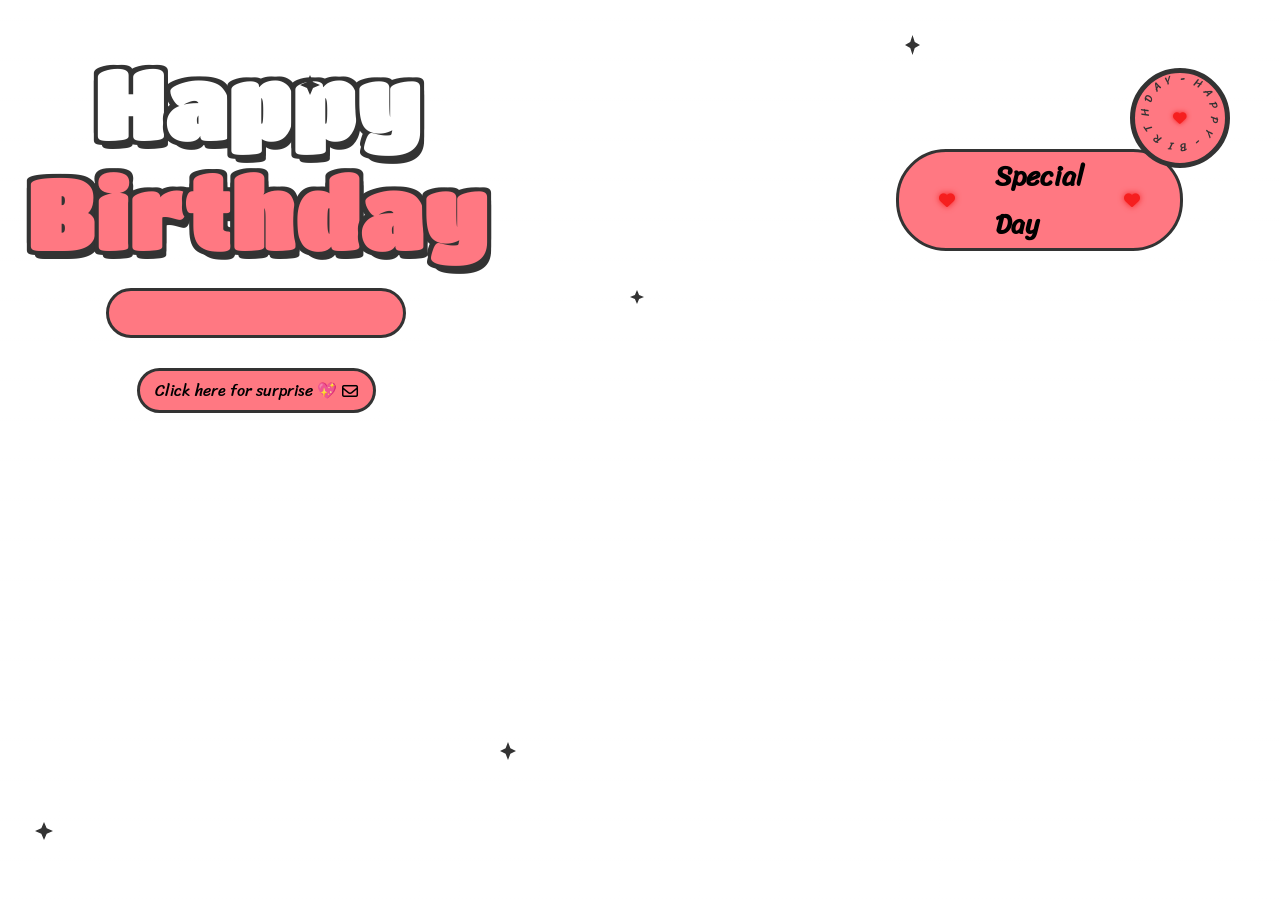
==== commit 304cf182: "Remove image from account box in index.html Removed image element from account box." ====
--- a/index.html
+++ b/index.html
@@ -51,9 +51,6 @@
             </div>
             <div class="right">
                 <div class="box__account">
-                    <div class="image">
-                        <img src="./images/ajay.jpg" alt="">
-                    </div>
                     <div class="name">
                         <i class="fa-solid fa-heart"></i>
                         <span>Special Day</span>
